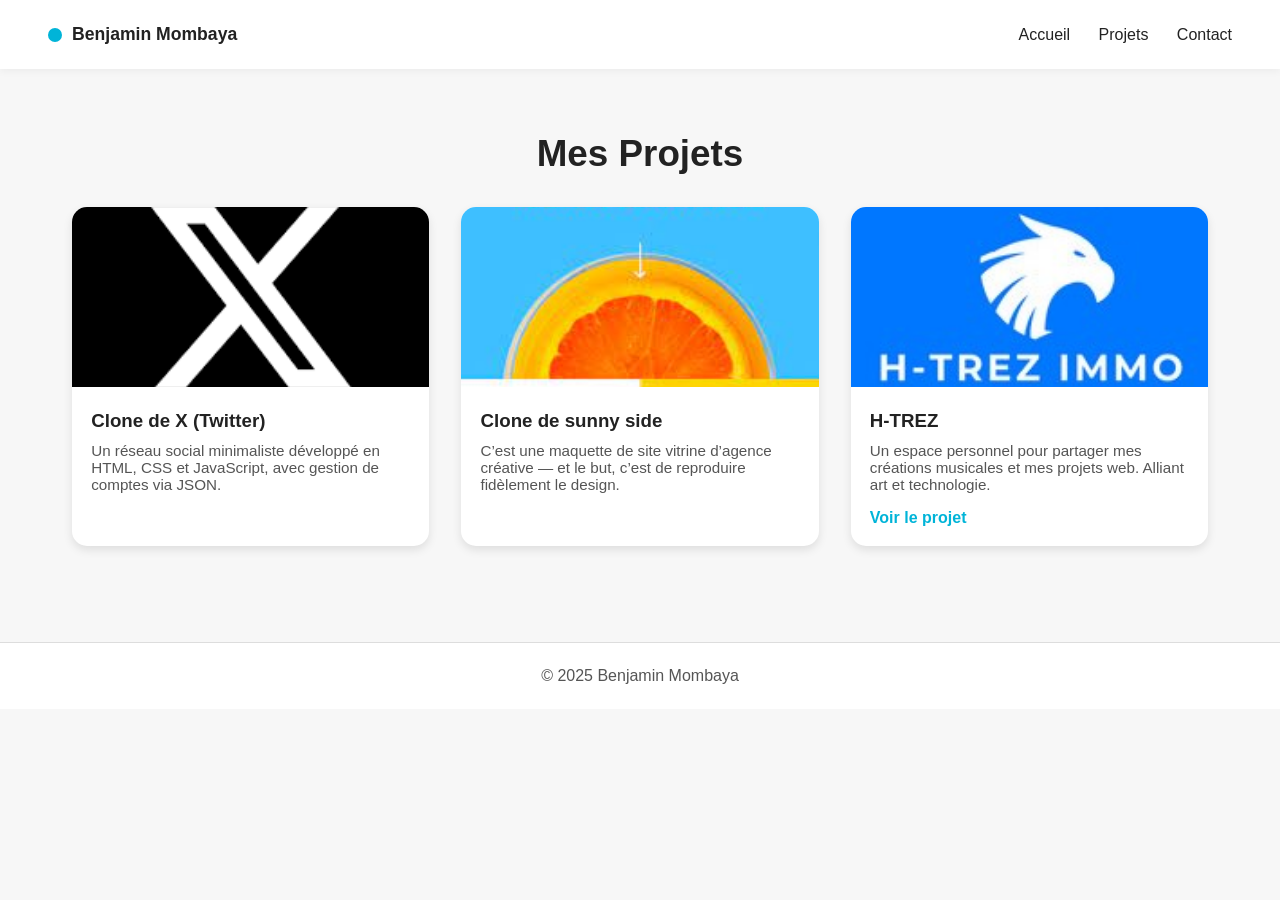
==== projet/projet.html @ 354ab138 "modification" ====
<!DOCTYPE html>
<html lang="fr">
<head>
  <meta charset="UTF-8" />
  <meta name="viewport" content="width=device-width, initial-scale=1.0" />
  <title>Mes Projets - Benjamin Mombaya</title>
  <link rel="stylesheet" href="projet.css">
</head>
<body>
  <header>
    <div class="logo">
      <div class="dot"></div>
      <span>Benjamin Mombaya</span>
    </div>
    <nav>
      <a href="/index.html">Accueil</a>
      <a href="/projet/projet.html">Projets</a>
      <a href="/contact/contact.html">Contact</a>
    </nav>
  </header>

  <main>
    <h1>Mes Projets</h1>

    <section class="projects">
      <div class="card">
        <img src="img/téléchargement.png" alt="X" />
        <div class="card-content">
          <h3>Clone de X (Twitter)</h3>
          <p>Un réseau social minimaliste développé en HTML, CSS et JavaScript, avec gestion de comptes via JSON.</p>
         
        </div>
      </div>

      <div class="card">
        <img src="img/images.jpg" alt="Projet 2" />
        <div class="card-content">
          <h3>Clone de sunny side</h3>
          <p>C’est une maquette de site vitrine d’agence créative — et le but, c’est de reproduire fidèlement le design.</p>
          
        </div>
      </div>

      <div class="card">
        <img src="img/h_trez.jpeg" alt="Projet 3" />
        <div class="card-content">
          <h3>H-TREZ</h3>
          <p>Un espace personnel pour partager mes créations musicales et mes projets web. Alliant art et technologie.</p>
          <a href="#">Voir le projet </a>
        </div>
      </div>
    </section>
  </main>

  <footer>
    © 2025 Benjamin Mombaya 
  </footer>
</body>
</html>
---- projet/projet.css ----
* {
      margin: 0;
      padding: 0;
      box-sizing: border-box;
      font-family: "Poppins", sans-serif;
    }

    body {
      background-color: #f7f7f7;
      color: #222;
    }

    header {
      display: flex;
      align-items: center;
      justify-content: space-between;
      padding: 1.5rem 3rem;
      background: #fff;
      box-shadow: 0 2px 8px rgba(0,0,0,0.05);
    }

    .logo {
      display: flex;
      align-items: center;
      gap: 10px;
      font-weight: 600;
      font-size: 1.1rem;
    }

    .logo .dot {
      width: 14px;
      height: 14px;
      border-radius: 50%;
      background-color: #00b4d8;
    }

    nav a {
      margin-left: 1.5rem;
      text-decoration: none;
      color: #222;
      font-weight: 500;
      transition: color 0.3s;
    }

    nav a:hover {
      color: #00b4d8;
    }

    main {
      padding: 4rem 2rem;
      max-width: 1200px;
      margin: 0 auto;
    }

    h1 {
      text-align: center;
      margin-bottom: 2rem;
      font-size: 2.3rem;
    }

    .projects {
      display: grid;
      grid-template-columns: repeat(auto-fit, minmax(280px, 1fr));
      gap: 2rem;
    }

    .card {
      background: #fff;
      border-radius: 15px;
      box-shadow: 0 4px 10px rgba(0,0,0,0.1);
      overflow: hidden;
      transition: transform 0.3s;
    }

    .card:hover {
      transform: translateY(-5px);
    }

    .card img {
      width: 100%;
      height: 180px;
      object-fit: cover;
    }

    .card-content {
      padding: 1.2rem;
    }

    .card-content h3 {
      margin-bottom: 0.6rem;
    }

    .card-content p {
      color: #555;
      font-size: 0.95rem;
      margin-bottom: 1rem;
    }

    .card-content a {
      text-decoration: none;
      color: #00b4d8;
      font-weight: 600;
    }

    footer {
      text-align: center;
      padding: 1.5rem;
      background: #fff;
      border-top: 1px solid #ddd;
      color: #555;
      margin-top: 2rem;
    }
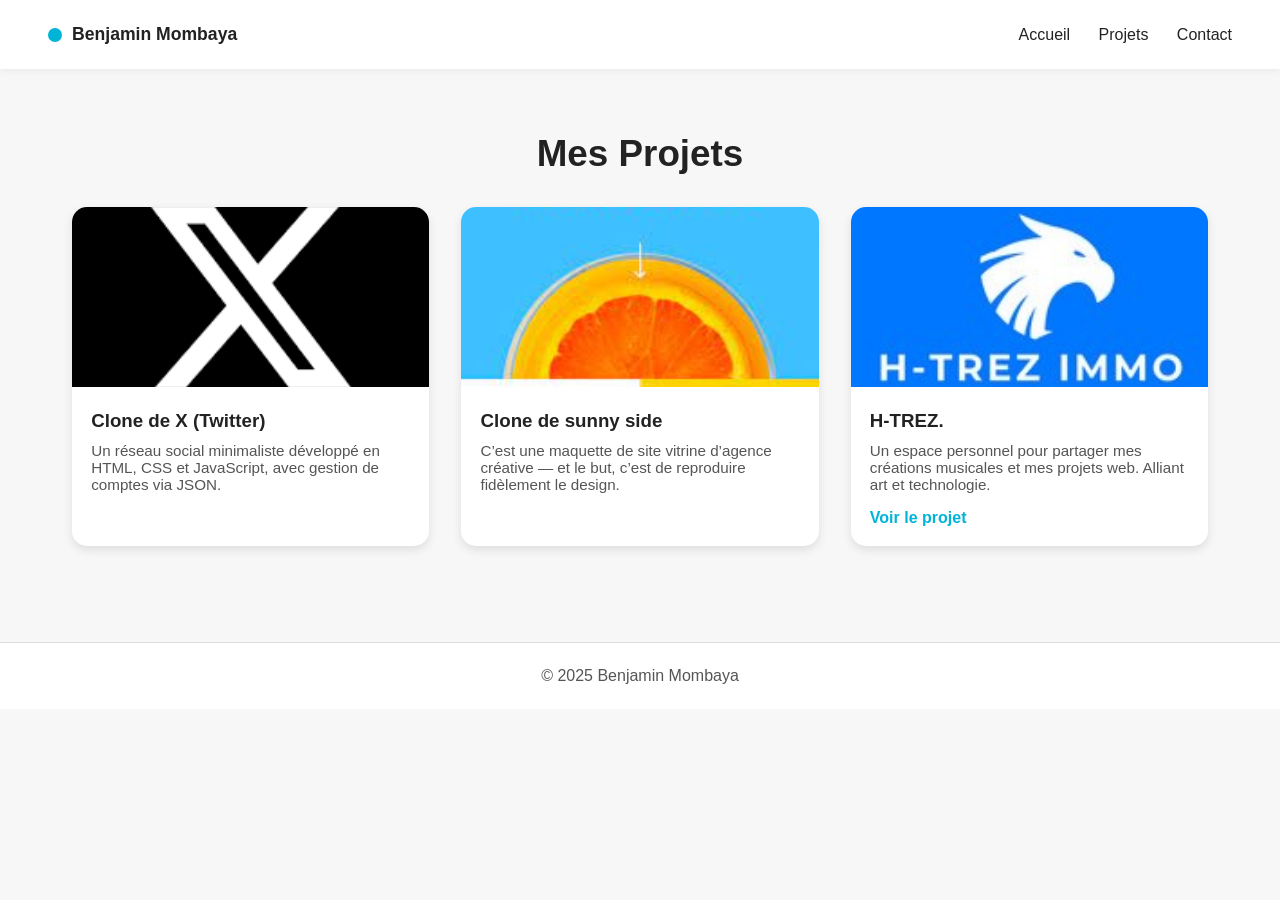
==== commit 0262dbd7: "modification3" ====
--- a/projet/projet.html
+++ b/projet/projet.html
@@ -44,7 +44,7 @@
       <div class="card">
         <img src="img/h_trez.jpeg" alt="Projet 3" />
         <div class="card-content">
-          <h3>H-TREZ</h3>
+          <h3>H-TREZ.</h3>
           <p>Un espace personnel pour partager mes créations musicales et mes projets web. Alliant art et technologie.</p>
           <a href="#">Voir le projet </a>
         </div>
